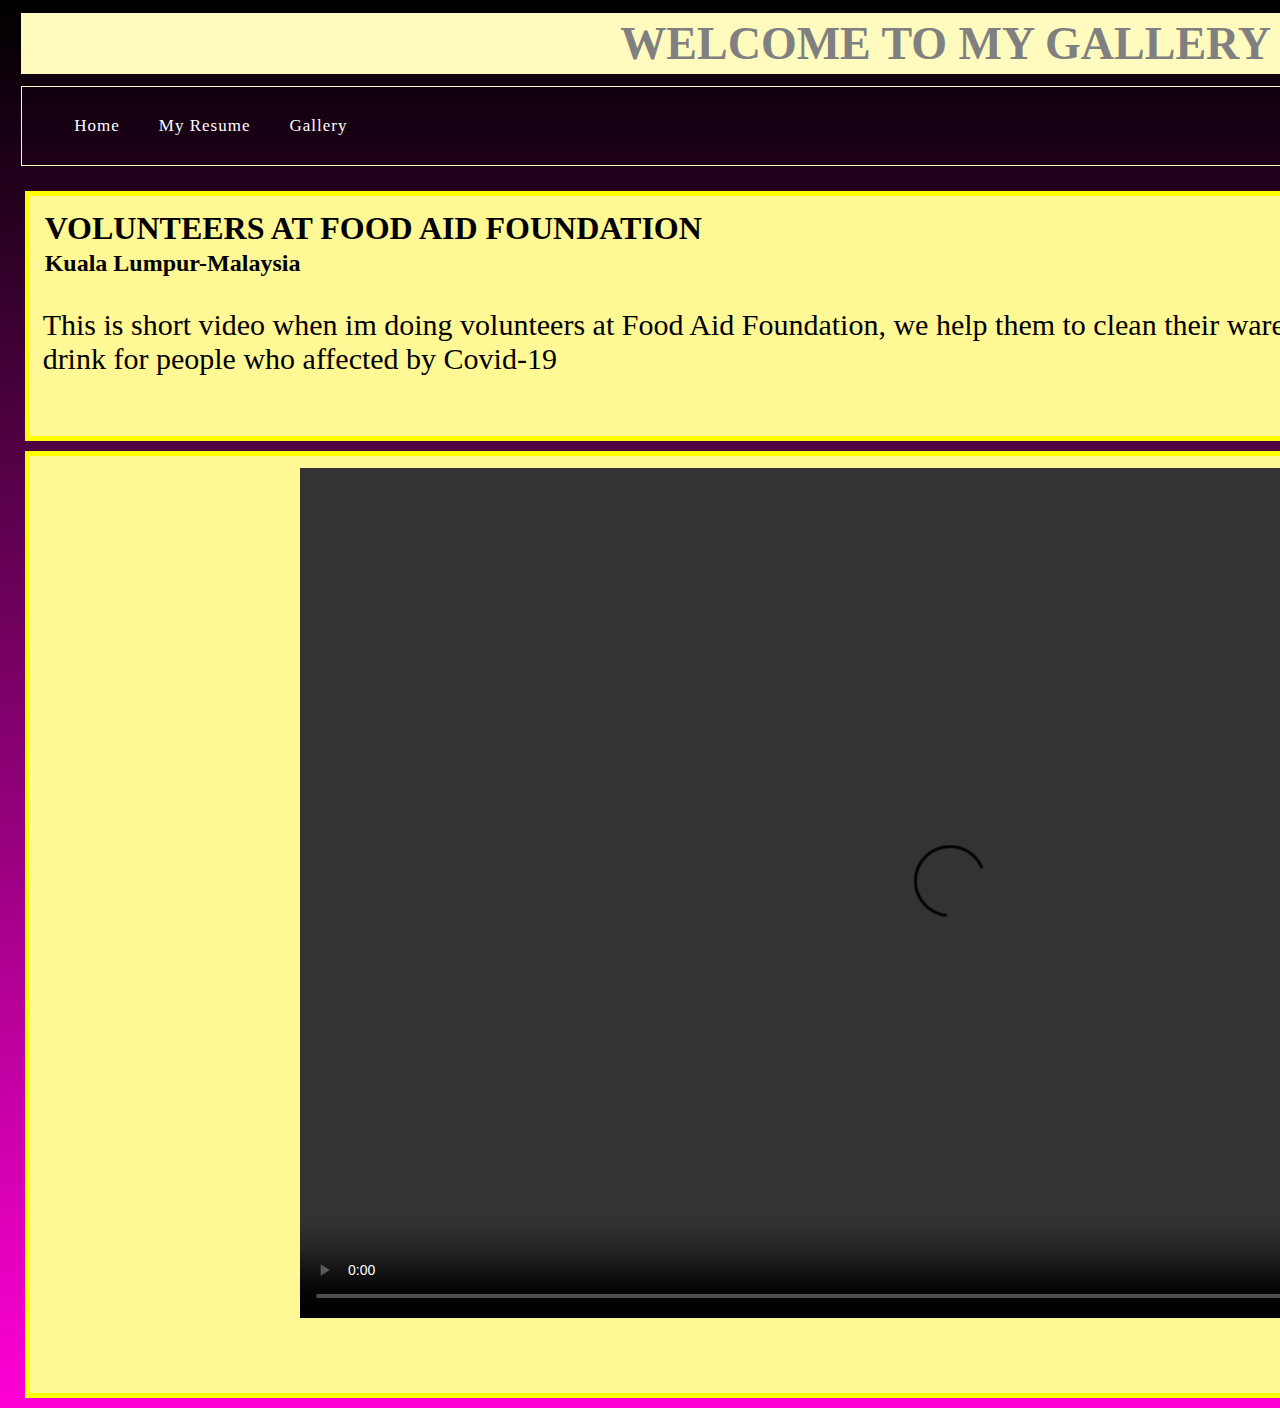
==== gallery.html @ 31787525 "Add files via upload" ====
<!DOCTYPE html>
<html lang="en">
<head>
	<meta charset="UTF-8">
	<title>My Gallery </title>
	<link rel="icon" type="image/jpeg" href="image/logo.jpeg" />
	<link rel="stylesheet" href="css/gallery.css" >
</head>
	<body>
		<div class = "header">
	   	<h1>WELCOME TO MY GALLERY</h1>
		</div>
    <div class="menu">
        <ul>
            <li><a href="Home.html">Home</a></li>
            <li><a href="index.html">My Resume</a></li>
            <li><a href="gallery.html">Gallery</a></li>
        </ul>
    </div>

		<div class = "HomeBox">
			<h1> VOLUNTEERS AT FOOD AID FOUNDATION </h1>
      <h2> Kuala Lumpur-Malaysia </h2>
			
			<p> This is short video when im doing volunteers at Food Aid Foundation, we help them to
        clean their warehouse and help them to pack food,snacks,and drink for people who affected by Covid-19 </p>
		</div>

		<div class = "homecenter">
	 			<video width="1300" height="850" controls autoplay>
	 				<source src="image/video.mp4" type="video/mp4">
					Your browser does not support the video tag.
	 			</video>
		</div>
	</body>
</html>
---- css/gallery.css ----
body{
  font-family: Times New Roman, monospace, sans-serif;
  background: linear-gradient(#000000, #FF00D5);
  background-size: cover;
}

.menu ul {
    margin-left: center;
}


.menu ul li{
    display: inline-block;
    margin-right: 35px;
    cursor: pointer;
    align-items: center;

}

.menu ul li a{
    text-decoration: none;
    color:#fff;
    font-size: 17px;
    font-weight: 500;
    letter-spacing: 1px;
}

.header{
  padding: 1px;
  text-align: center;
  background: #fffbbf;
  color: grey;
  font-size: 23px;
  font-weight: bold;
}
/*  */

div{
  box-sizing: border-box;
  border:1px solid #fffbbf;
  width: 1850px;
  margin: 1%;
  padding: 1%;
  transition: 1.75s ease-in;
}

.video {
  display: block;
  border: 10px grey;
  text-align: center;
  background-color:#fffbbf ;
  transition: 2s;
}

.HomeBox{
  border: 5px solid yellow;
  display: inline-table;
  width: cover;
  height: 250px;
  background-color:#fff894 ;
  float: left;
  margin-bottom: auto;
  margin-left: 17px;
}

.homecenter{
  border: 5px solid yellow;
  display: inline-block;
  background-color:#fff894 ;
  width: cover;
  height: 947px;
  float: left;
  margin-top: 10px;
  margin-bottom: 10px;
  margin-left: 17px;
  margin-right: 19px;
  text-align: center;
}

h1{
  margin:1px;
  padding: 1px;
}
h2{
  margin:1px;
  padding: 1px;
}

p{
  font-size: 30px;
}
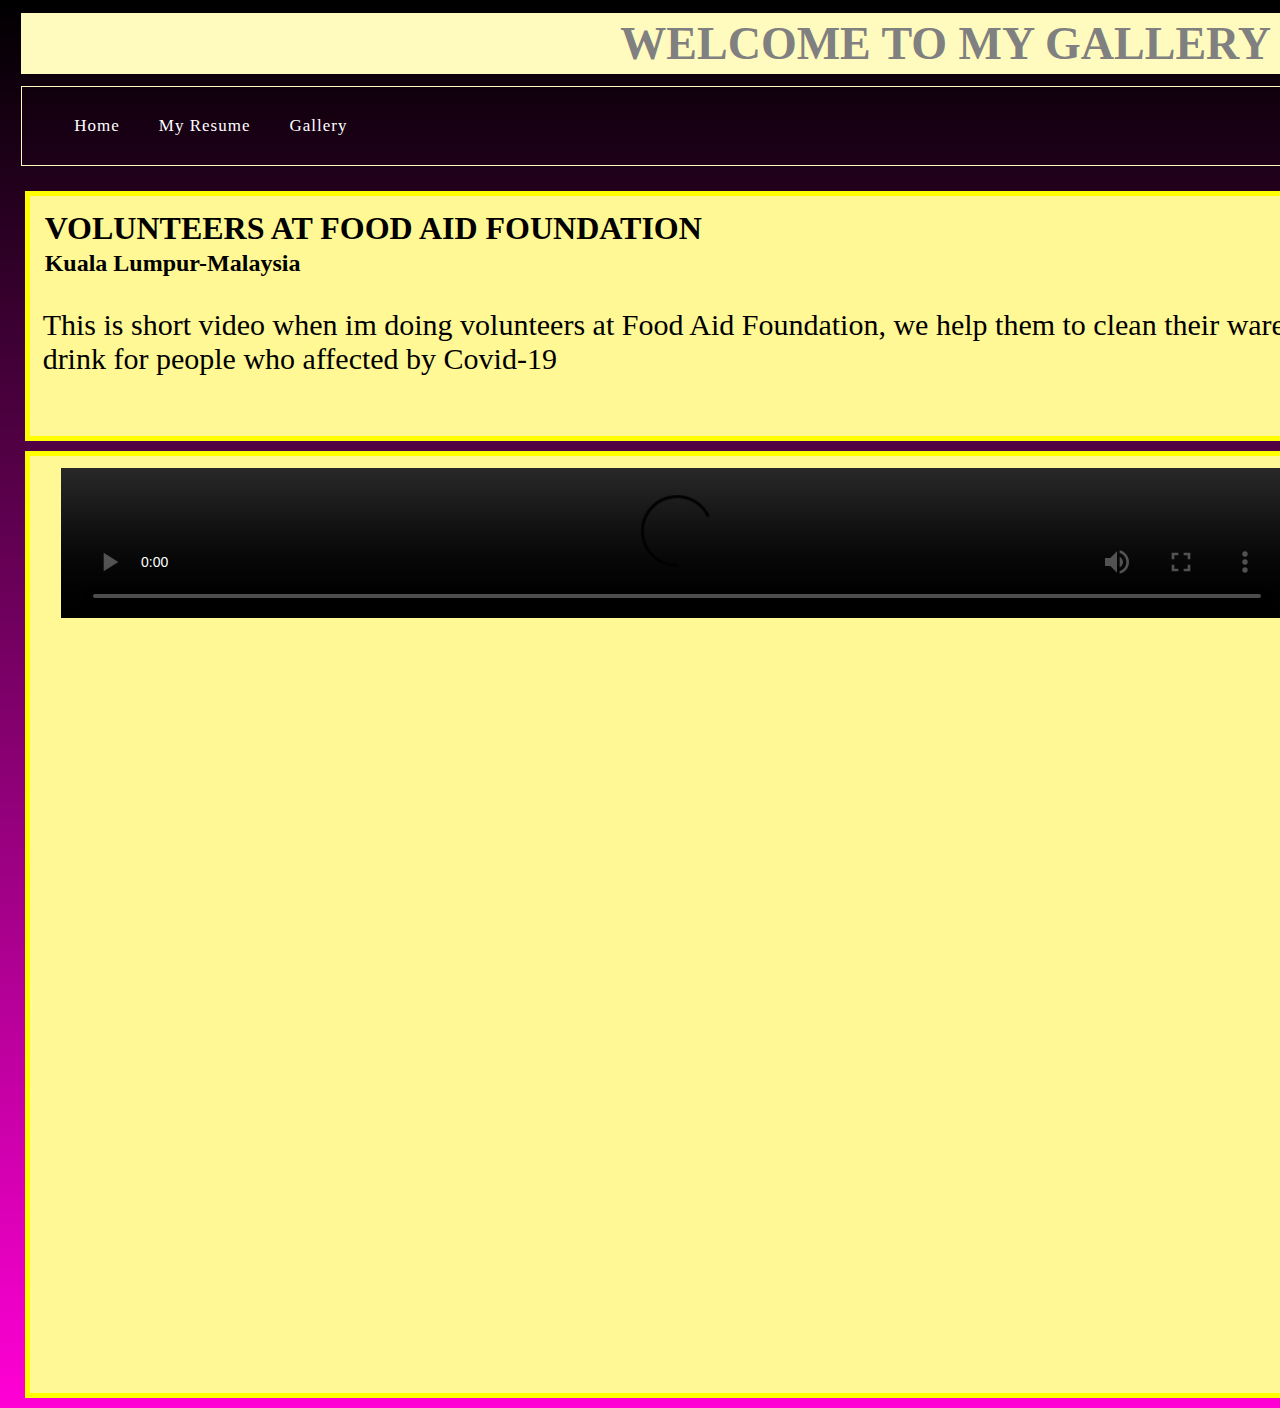
==== commit 891a053a: "Update gallery.html" ====
--- a/gallery.html
+++ b/gallery.html
@@ -21,13 +21,13 @@
 		<div class = "HomeBox">
 			<h1> VOLUNTEERS AT FOOD AID FOUNDATION </h1>
       <h2> Kuala Lumpur-Malaysia </h2>
-			
+
 			<p> This is short video when im doing volunteers at Food Aid Foundation, we help them to
         clean their warehouse and help them to pack food,snacks,and drink for people who affected by Covid-19 </p>
 		</div>
 
 		<div class = "homecenter">
-	 			<video width="1300" height="850" controls autoplay>
+	 			<video width="98%" height="auto" controls autoplay>
 	 				<source src="image/video.mp4" type="video/mp4">
 					Your browser does not support the video tag.
 	 			</video>
